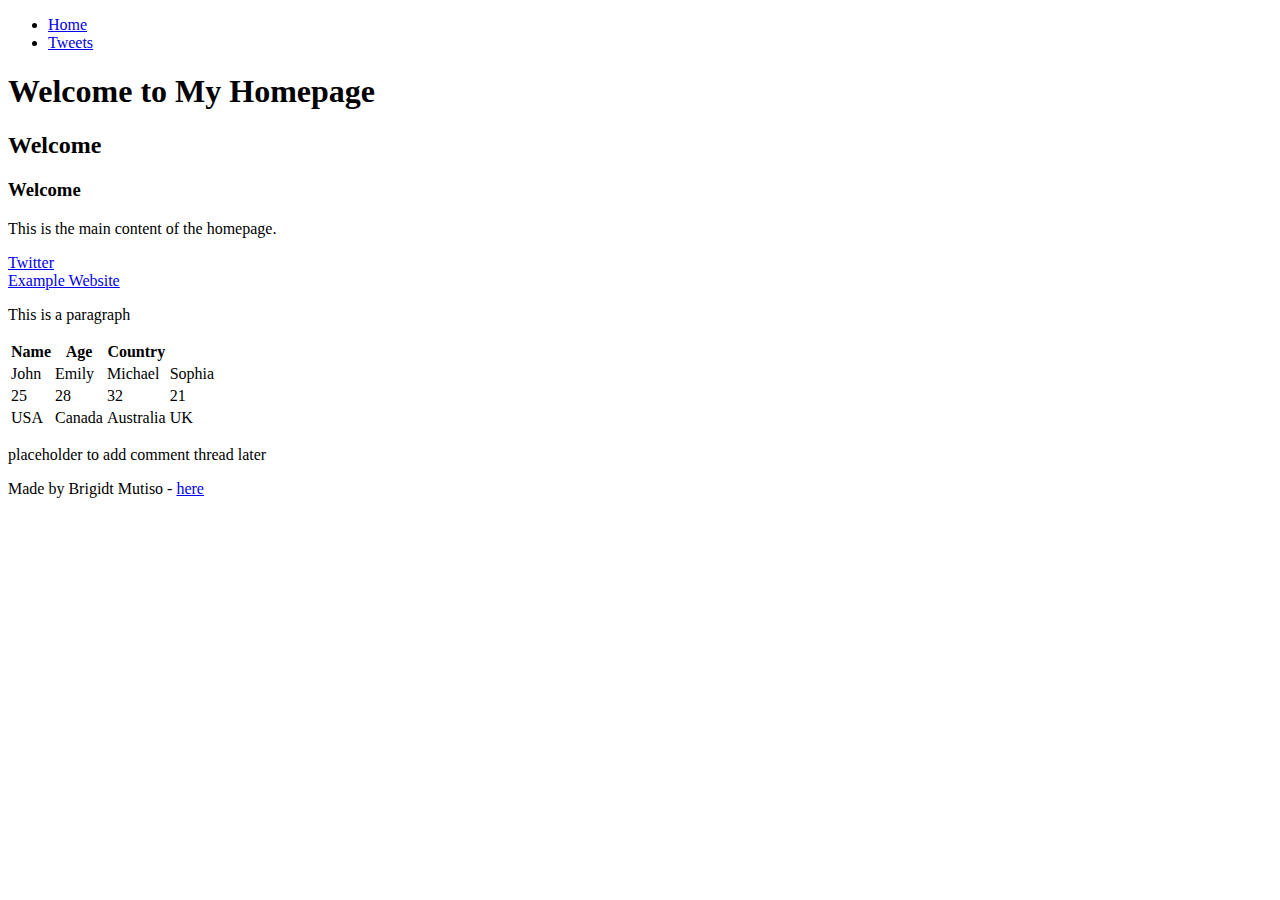
==== css_basic/index.html @ 83671ad4 "Edit css_basic/index.html and css_basic/tweets.htm" ====
<!DOCTYPE html>
<html lang="en">
<head>
    <meta charset="UTF-8">
    <meta name="viewport" content="width=device-width, initial-scale=1.0">
    <title>Home</title>
</head>
<body>
    <header>
        <ul>
            <li><a href="index.html">Home</a></li>
            <li><a href="tweets.html">Tweets</a></li>
        </ul>
    </header>
    <main>
        <article>
            <h1>Welcome to My Homepage</h1>
            <h2>Welcome</h2>
            <h3>Welcome</h3>
            <p>This is the main content of the homepage.</p>
            <li><a href="https://x.com/BrigiditWangui?t=OqJpgqgzvuETBjpjIfsKIA&s=08" target="_blank">Twitter</a></li>
                <li><a href="https://x.com/BrigiditWangui?t=OqJpgqgzvuETBjpjIfsKIA&s=08" target="_blank">Example Website</a></li>
            </ul>
            <p>This is a paragraph</p>
            <table>
                <thead>
                    <tr>
                        <th>Name</th>
                        <th>Age</th>
                        <th>Country</th>
                    </tr>
                </thead>
                <tbody>
                    <tr>
                      <td>John</td>
                      <td>Emily</td>
                      <td>Michael</td>
                      <td>Sophia</td>  
                    </tr>
                    <tr>
                        <td>25</td>
                        <td>28</td>
                        <td>32</td>
                        <td>21</td>
                    </tr>
                    <tr>
                        <td>USA</td>
                        <td>Canada</td>
                        <td>Australia</td>
                        <td>UK</td>
                    </tr>
                </tbody>
          </table>
        </article>
        <aside>
            <p>placeholder to add comment thread later</p>
        </aside>
    </main>
    <footer>
        <p>Made by Brigidt Mutiso - <a href="https://x.com/BrigiditWangui?t=OqJpgqgzvuETBjpjIfsKIA&s=08" target="_blank">here</a></p>
    </footer>
</body>
</html>
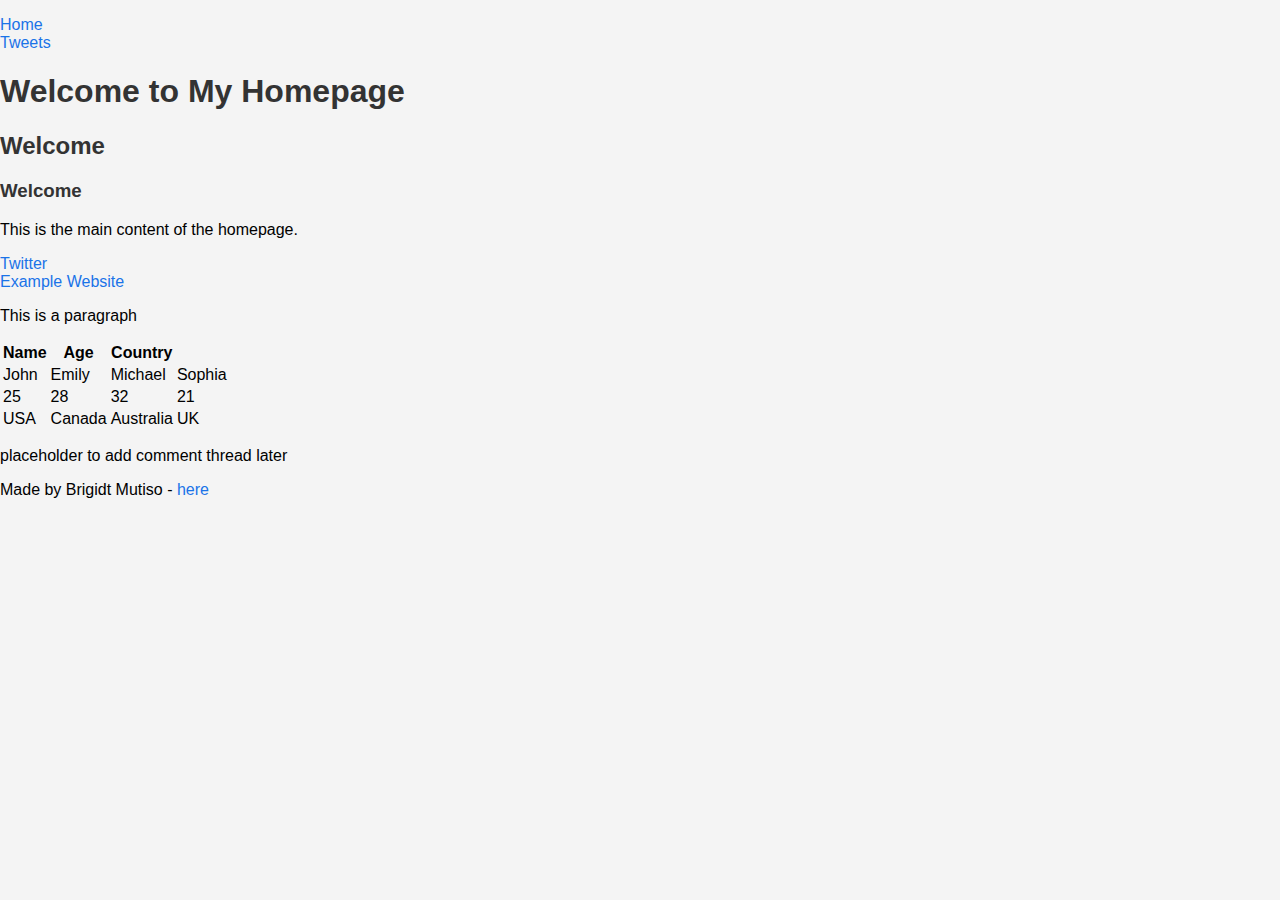
==== commit 8192892a: "edit 2.1" ====
--- a/css_basic/index.html
+++ b/css_basic/index.html
@@ -4,6 +4,8 @@
     <meta charset="UTF-8">
     <meta name="viewport" content="width=device-width, initial-scale=1.0">
     <title>Home</title>
+    <link href="base.css" rel="stylesheet">
+<link href="styles.css" rel="stylesheet">
 </head>
 <body>
     <header>
--- a/css_basic/base.css
+++ b/css_basic/base.css
@@ -0,0 +1,20 @@
+body {
+    font-family: Arial, sans-serif;
+    margin: 0;
+    padding: 0;
+    background-color: #f4f4f4;
+}
+
+h1, h2, h3 {
+    color: #333;
+}
+
+a {
+    text-decoration: none;
+    color: #1a73e8;
+}
+
+ul {
+    list-style-type: none;
+    padding: 0;
+}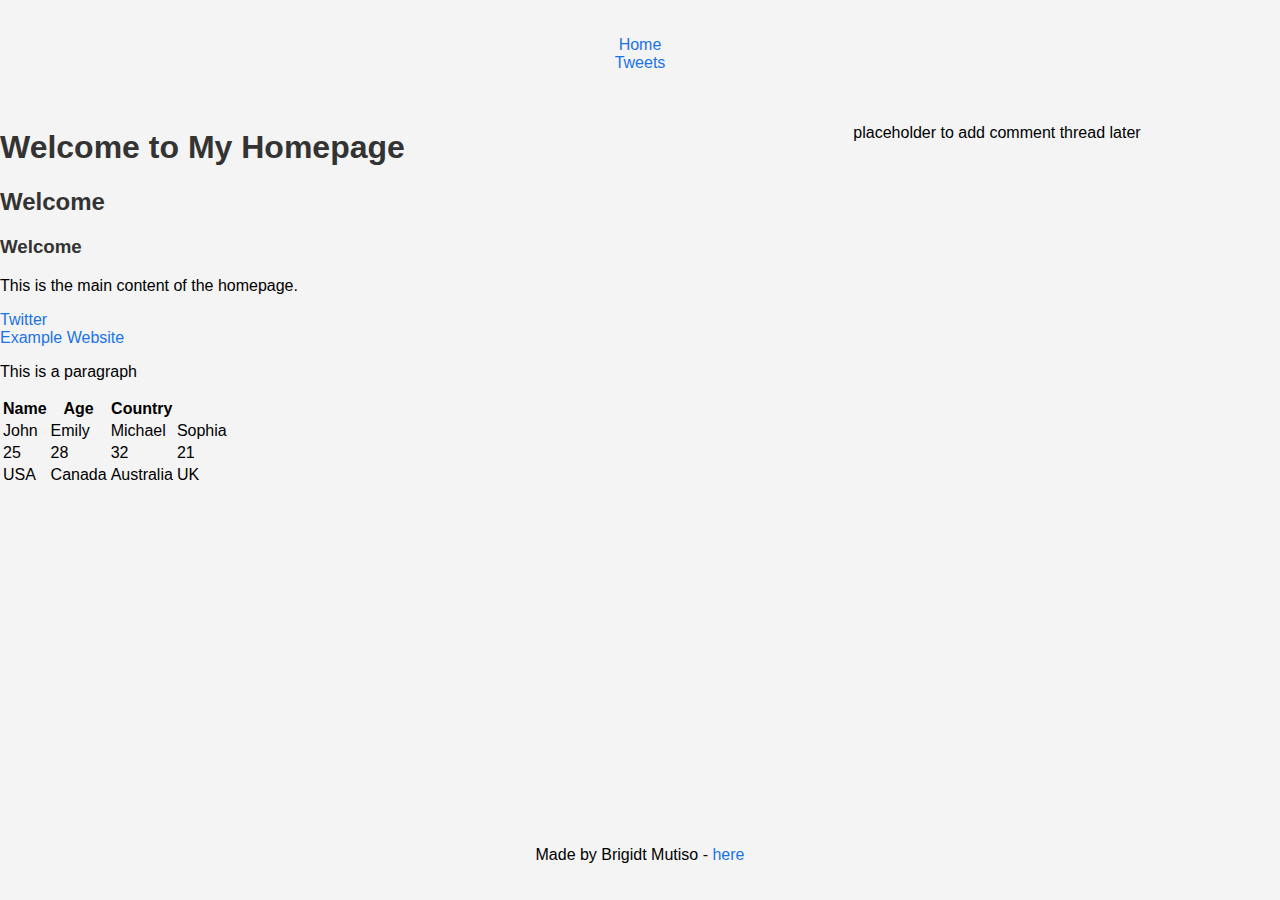
==== commit e098b7d7: "Added viewport meta tag and works_on_smartphone class for responsiveness" ====
--- a/css_basic/index.html
+++ b/css_basic/index.html
@@ -7,7 +7,7 @@
     <link href="base.css" rel="stylesheet">
 <link href="styles.css" rel="stylesheet">
 </head>
-<body>
+<body class="works_on_smartphone">
     <header>
         <ul>
             <li><a href="index.html">Home</a></li>
--- a/css_basic/styles.css
+++ b/css_basic/styles.css
@@ -0,0 +1,26 @@
+body {
+    display: flex;
+    flex-direction: column;
+    height: 100vh;
+    margin: 0;
+}
+
+main {
+    display: flex;
+    flex-direction: row;
+    flex: auto; 
+    width: 100%;
+}
+article {
+    flex: 2; 
+    overflow-y: auto;
+}
+aside {
+    flex: 1;
+    overflow-y: auto;
+}
+header, footer {
+    padding: 20px;
+    background-color: #f4f4f4;
+    text-align: center;
+}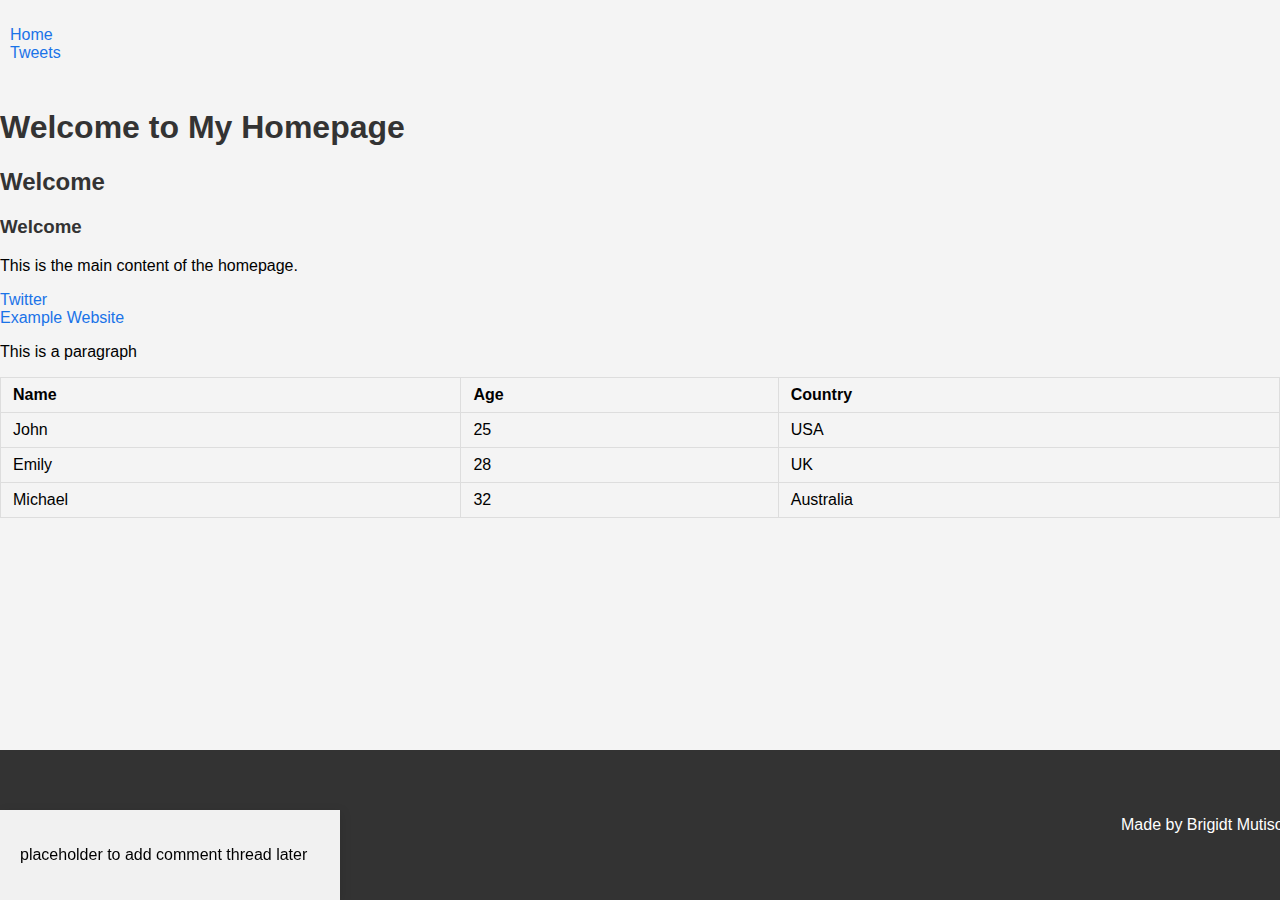
==== commit ddd1391d: "edit 2.2" ====
--- a/css_basic/index.html
+++ b/css_basic/index.html
@@ -35,21 +35,18 @@
                 <tbody>
                     <tr>
                       <td>John</td>
-                      <td>Emily</td>
-                      <td>Michael</td>
-                      <td>Sophia</td>  
+                      <td>25</td>
+                      <td>USA</td>  
                     </tr>
                     <tr>
-                        <td>25</td>
+                        <td>Emily</td>
                         <td>28</td>
-                        <td>32</td>
-                        <td>21</td>
+                        <td>UK</td>
                     </tr>
                     <tr>
-                        <td>USA</td>
-                        <td>Canada</td>
+                        <td>Michael</td>
+                        <td>32</td>
                         <td>Australia</td>
-                        <td>UK</td>
                     </tr>
                 </tbody>
           </table>
--- a/css_basic/styles.css
+++ b/css_basic/styles.css
@@ -10,17 +10,46 @@
     flex-direction: row;
     flex: auto; 
     width: 100%;
+    table {
+        width: 100%;
+        border-collapse: collapse;
+    }
+    
+    th, td {
+        padding: 8px 12px;
+        text-align: left;
+        border: 1px solid #ddd;
+    }
+    
+    th {
+        background-color: #f4f4f4;
+        font-weight: bold;
+    }
 }
 article {
     flex: 2; 
     overflow-y: auto;
 }
 aside {
-    flex: 1;
-    overflow-y: auto;
+        position: fixed;
+        left: 0;
+        bottom: 0;
+        width: 300px;
+        background-color: #f1f1f1;
+        padding: 20px;
+        box-shadow: 2px 2px 10px rgba(0, 0, 0, 0.1);
+        z-index: 1000;
+        max-height: 100%;
+    }
+header{
+    padding: 10px;
+    background-color: #f4f4f4;
+    text-align: left;
 }
-header, footer {
-    padding: 20px;
-    background-color: #f4f4f4;
-    text-align: center;
-}+footer {
+    background-color: #333;
+    color: white;
+    padding: 50px;
+    text-align: right; 
+    position: relative;
+    width: 100%;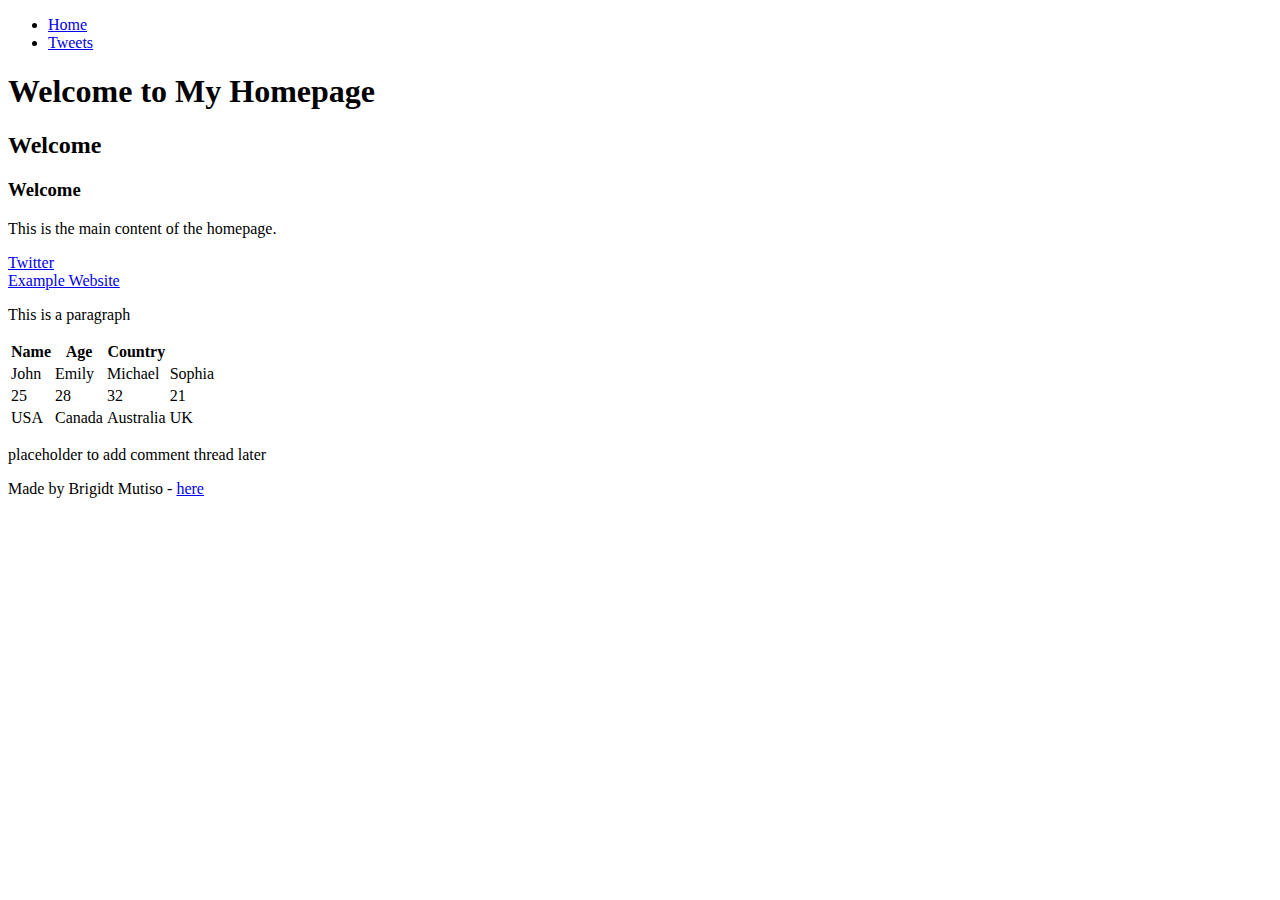
==== commit fed207ce: "Edit css_baic" ====
--- a/css_basic/index.html
+++ b/css_basic/index.html
@@ -4,10 +4,8 @@
     <meta charset="UTF-8">
     <meta name="viewport" content="width=device-width, initial-scale=1.0">
     <title>Home</title>
-    <link href="base.css" rel="stylesheet">
-<link href="styles.css" rel="stylesheet">
 </head>
-<body class="works_on_smartphone">
+<body>
     <header>
         <ul>
             <li><a href="index.html">Home</a></li>
@@ -35,18 +33,21 @@
                 <tbody>
                     <tr>
                       <td>John</td>
-                      <td>25</td>
-                      <td>USA</td>  
+                      <td>Emily</td>
+                      <td>Michael</td>
+                      <td>Sophia</td>  
                     </tr>
                     <tr>
-                        <td>Emily</td>
+                        <td>25</td>
                         <td>28</td>
-                        <td>UK</td>
+                        <td>32</td>
+                        <td>21</td>
                     </tr>
                     <tr>
-                        <td>Michael</td>
-                        <td>32</td>
+                        <td>USA</td>
+                        <td>Canada</td>
                         <td>Australia</td>
+                        <td>UK</td>
                     </tr>
                 </tbody>
           </table>
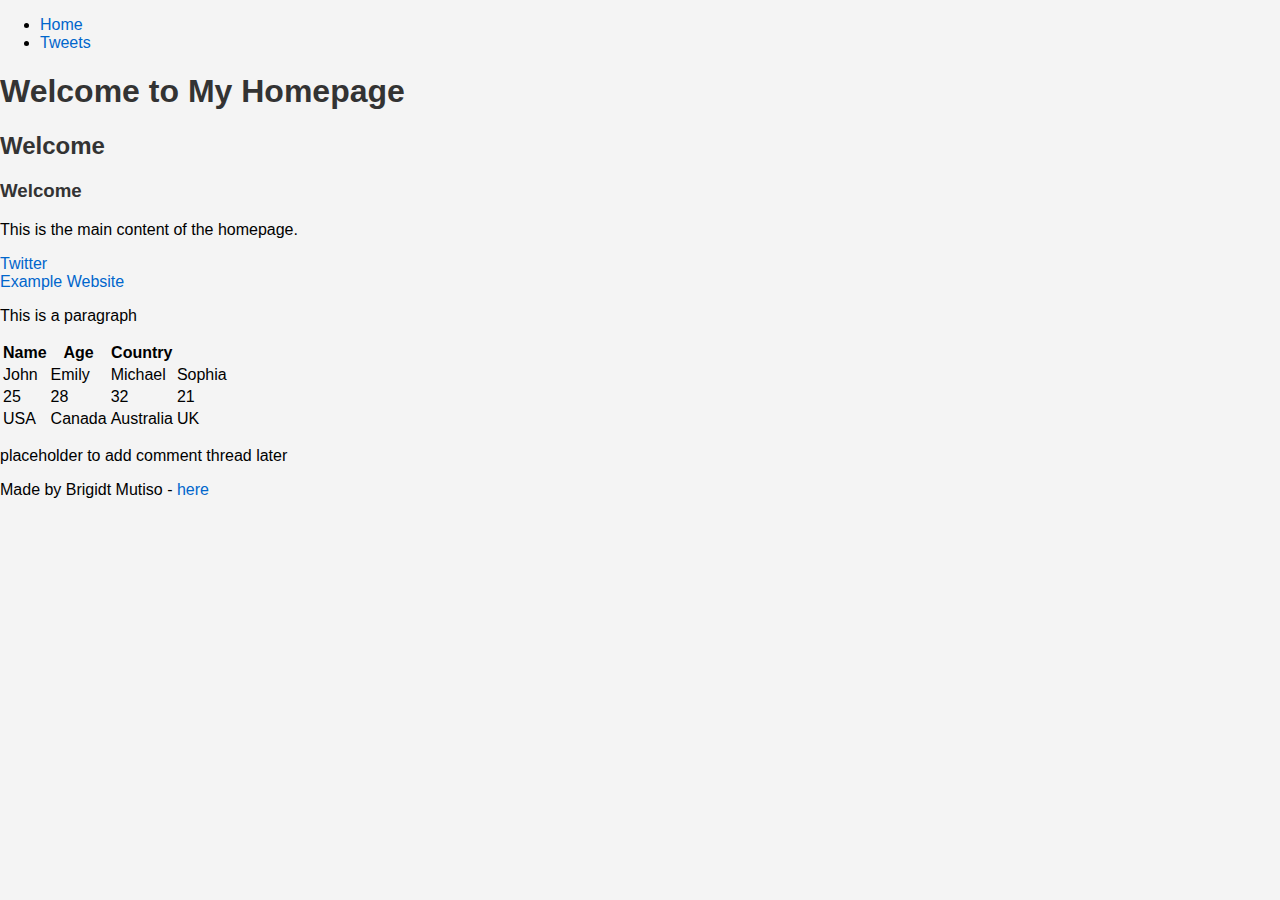
==== commit 84f98a16: "Edit 6.0" ====
--- a/css_basic/index.html
+++ b/css_basic/index.html
@@ -4,6 +4,8 @@
     <meta charset="UTF-8">
     <meta name="viewport" content="width=device-width, initial-scale=1.0">
     <title>Home</title>
+    <link href="base.css" rel="stylesheet">
+<link href="styles.css" rel="stylesheet">
 </head>
 <body>
     <header>
--- a/css_basic/base.css
+++ b/css_basic/base.css
@@ -0,0 +1,19 @@
+body {
+    font-family: Arial, sans-serif;
+    margin: 0;
+    padding: 0;
+    background-color: #f4f4f4;
+}
+
+h1, h2, h3 {
+    color: #333;
+}
+
+a {
+    color: #0066cc;
+    text-decoration: none;
+}
+
+a:hover {
+    text-decoration: underline;
+}